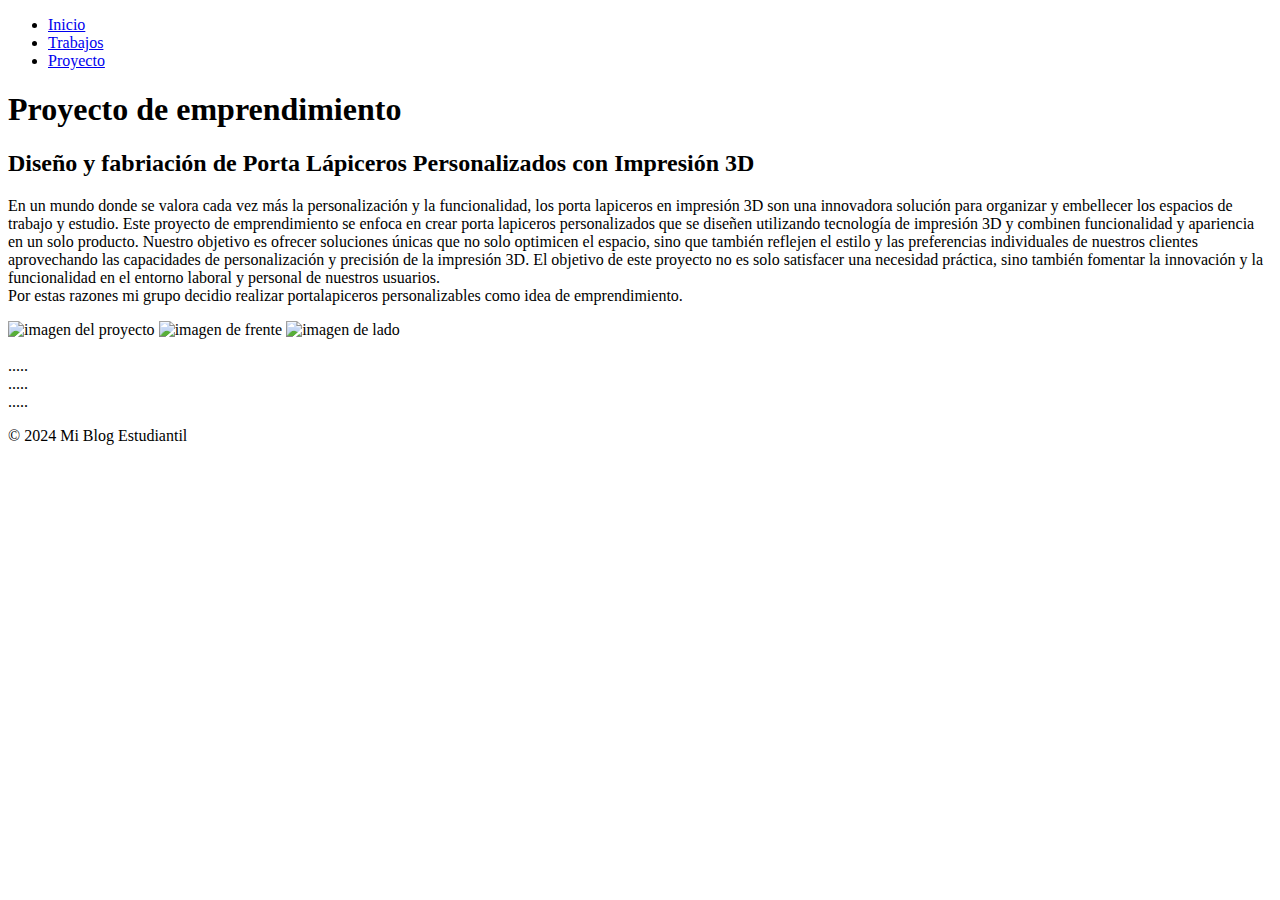
==== proyecto.html @ 512b5d99 "Add files via upload" ====
<!DOCTYPE html>
<html lang="es">
<head>
    <meta charset="UTF-8">
    <meta name="viewport" content="width=device-width, initial-scale=1.0">
    <title>Proyectos</title>
    <link rel="stylesheet" href="css/styles.css">
    <link rel="icon" href="usuario.png"> 
</head>
<body>
    <header>
        <nav>
            <ul>
                <li><a href="index.html">Inicio</a></li>
                <li><a href="Trabajos.html">Trabajos</a></li>
                <li><a href="proyecto.html">Proyecto</a></li>
            </ul>
        </nav>
    </header>
    <main>
        <h1>Proyecto de emprendimiento</h1>
        <p>
                <h2>Diseño y fabriación de Porta Lápiceros Personalizados con Impresión 3D</h2>
                <p>
                    En un mundo donde se valora cada vez más la personalización y la funcionalidad, 
                    los porta lapiceros en impresión 3D son una innovadora solución para organizar y
                    embellecer los espacios de trabajo y estudio. Este proyecto de emprendimiento se 
                    enfoca en crear porta lapiceros personalizados que se diseñen utilizando tecnología
                    de impresión 3D y combinen funcionalidad y apariencia en un solo producto. 
                    Nuestro objetivo es ofrecer soluciones únicas que no solo optimicen el espacio,
                    sino que también reflejen el estilo y las preferencias individuales de nuestros
                    clientes aprovechando las capacidades de personalización y precisión de la
                    impresión 3D. El objetivo de este proyecto no es solo satisfacer una necesidad 
                    práctica, sino también fomentar la innovación y la funcionalidad en el entorno
                    laboral y personal de nuestros usuarios.<br>
                    Por estas razones mi grupo decidio realizar portalapiceros personalizables como
                    idea de emprendimiento.
                </p>
        </p>
    </main>

    <div class="sec-6">

        <img src="si.jpeg" alt="imagen del proyecto" style width="450">
        <img src="1000x721_1.png" alt="imagen de frente" style width="550">
        <img src="no.jpeg" alt="imagen de lado" style width="450">

    </div>

<br>.....
<br>.....
<br>.....

    <footer>
        <p>&copy; 2024 Mi Blog Estudiantil</p>
    </footer>
</body>
</html>
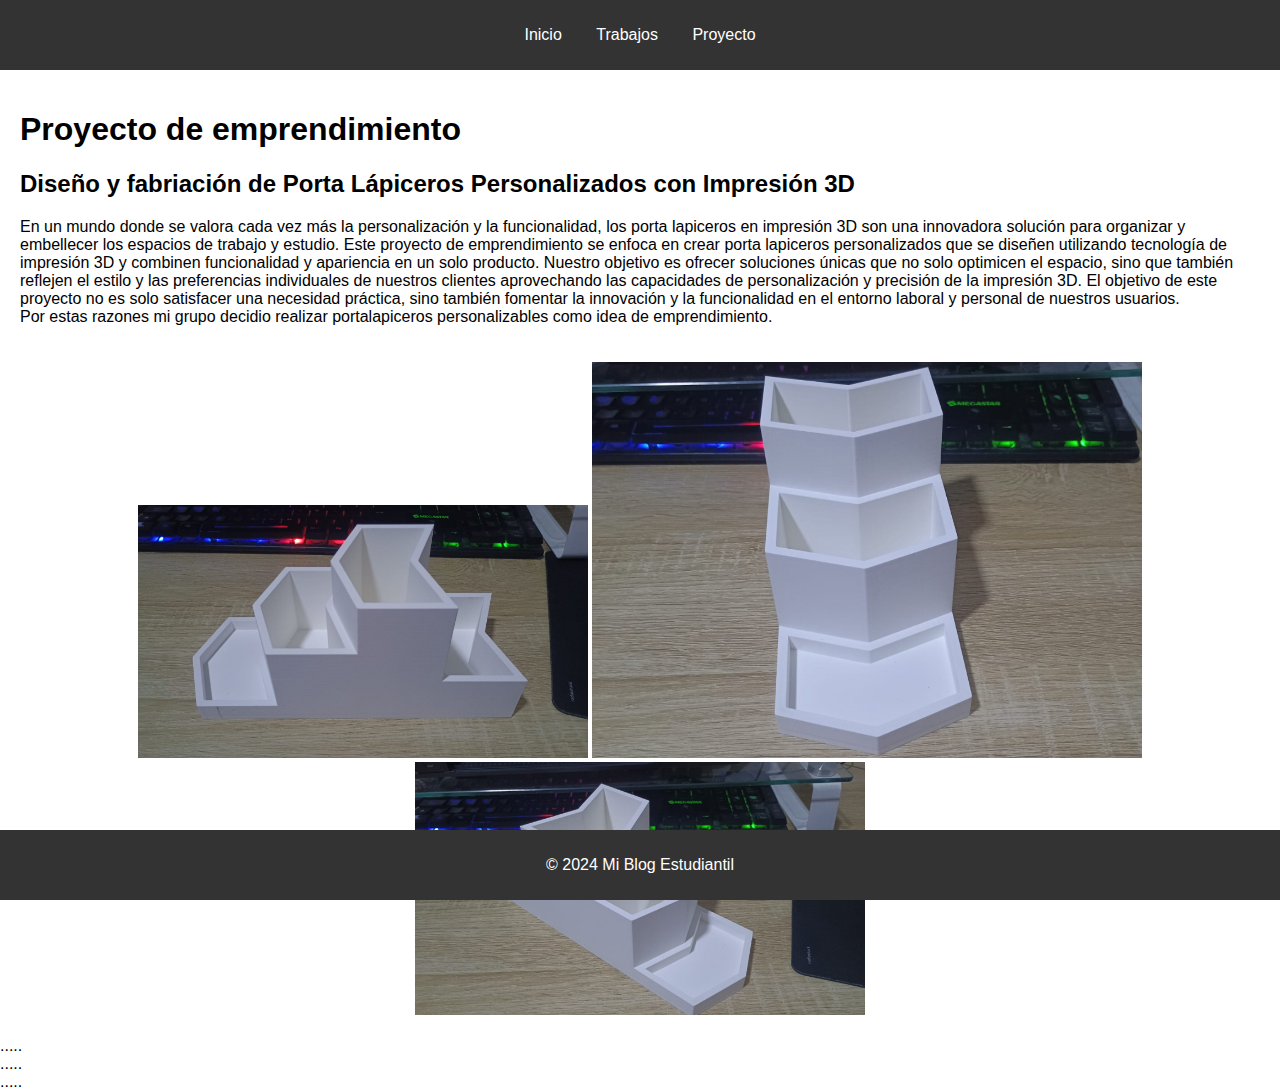
==== commit 241326a3: "Update proyecto.html" ====
--- a/proyecto.html
+++ b/proyecto.html
@@ -4,7 +4,7 @@
     <meta charset="UTF-8">
     <meta name="viewport" content="width=device-width, initial-scale=1.0">
     <title>Proyectos</title>
-    <link rel="stylesheet" href="css/styles.css">
+    <link rel="stylesheet" href="styles.css">
     <link rel="icon" href="usuario.png"> 
 </head>
 <body>
--- a/styles.css
+++ b/styles.css
@@ -0,0 +1,66 @@
+body {
+    font-family: Arial, sans-serif;
+    margin: 0;
+    padding: 0;
+    background-color: #ffffff;
+}
+
+header {
+    background-color: #333;
+    color: #fff;
+    padding: 10px 0;
+    text-align: center;
+}
+
+nav ul {
+    list-style: none;
+    padding: 0;
+}
+
+nav ul li {
+    display: inline;
+    margin: 0 15px;
+}
+
+nav ul li a {
+    color: #fff;
+    text-decoration: none;
+}
+
+main {
+    padding: 20px;
+}
+
+footer {
+    background-color: #333;
+    color: #fff;
+    text-align: center;
+    padding: 10px 0;
+    position: fixed;
+    width: 100%;
+    bottom: 0;
+}
+
+.sec-1{ 
+    text-align:  center;
+}
+
+.sec-2{
+    text-align: center;
+}
+
+.sec-3{
+    text-align: center;
+}
+
+.sec-4{
+    text-align: center;
+}
+
+.sec-5{
+    text-align: center;
+}
+
+.sec-6{
+    text-align: center;
+}